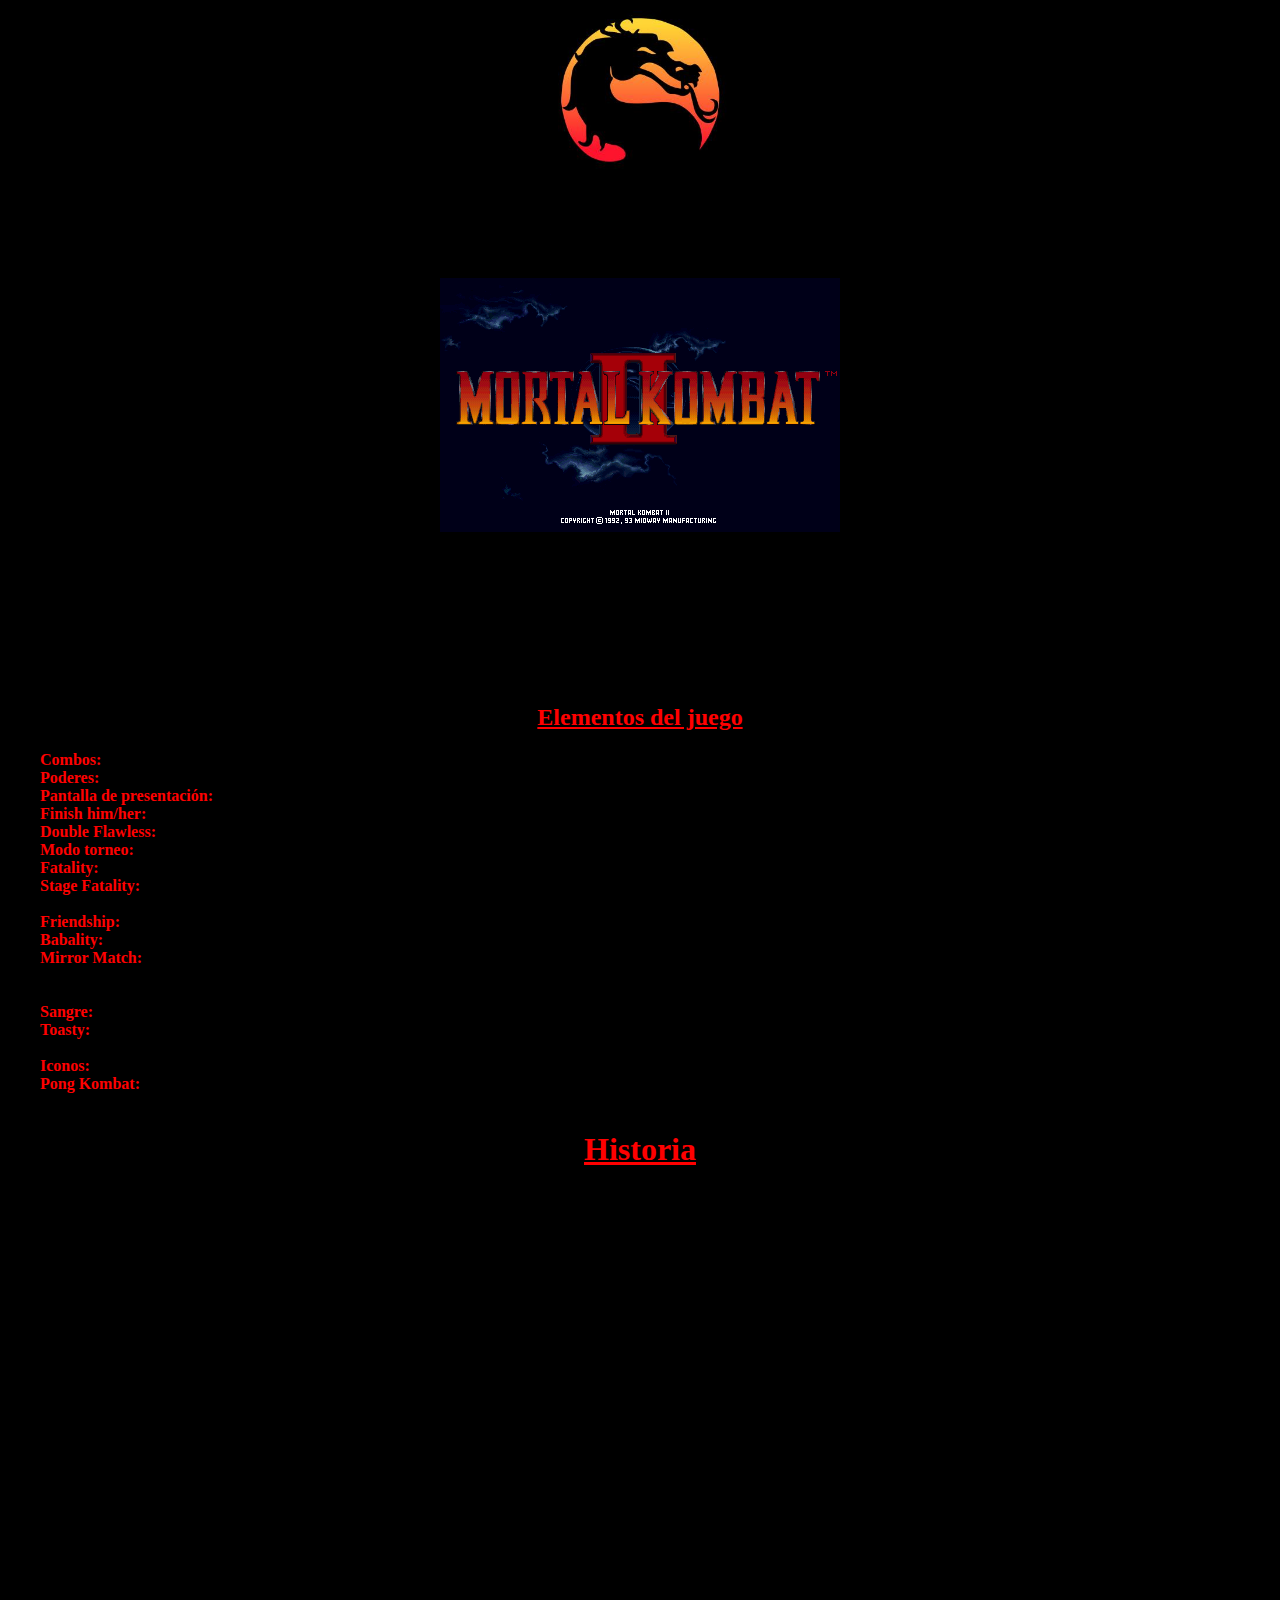
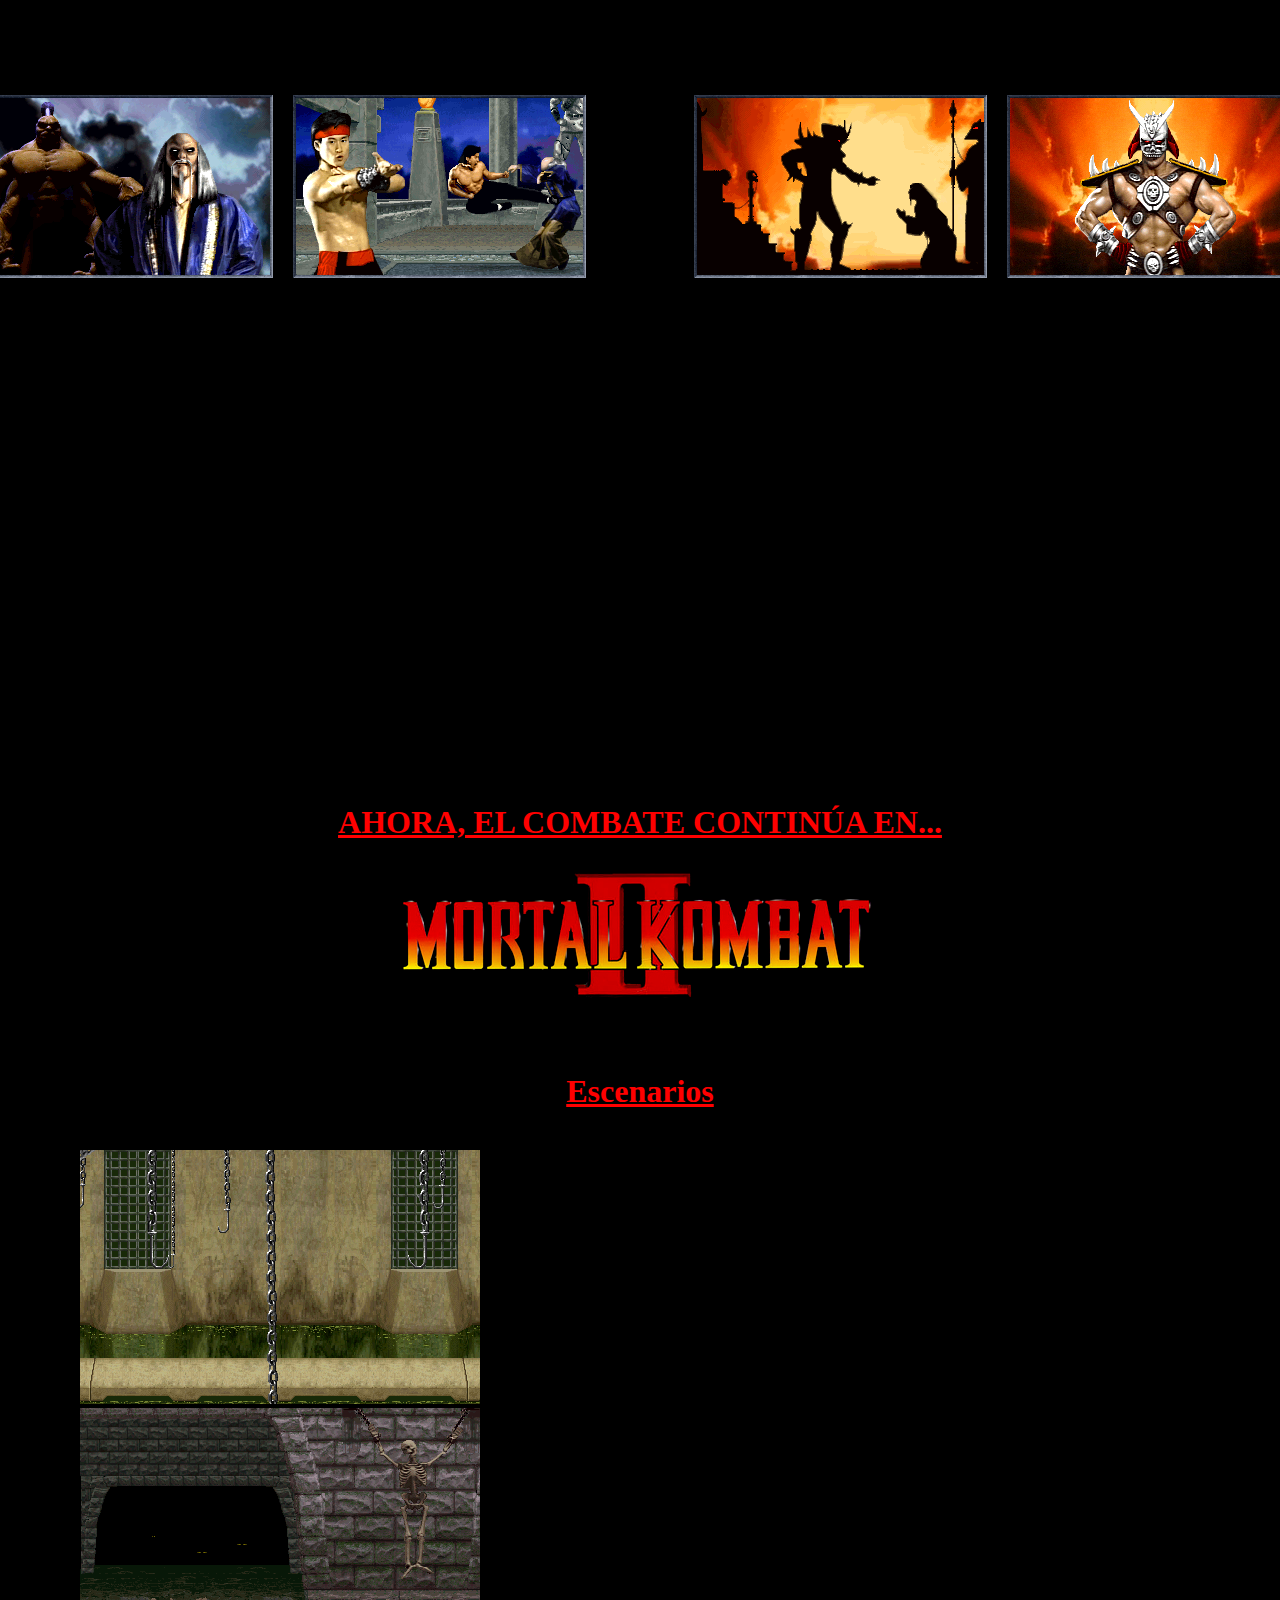
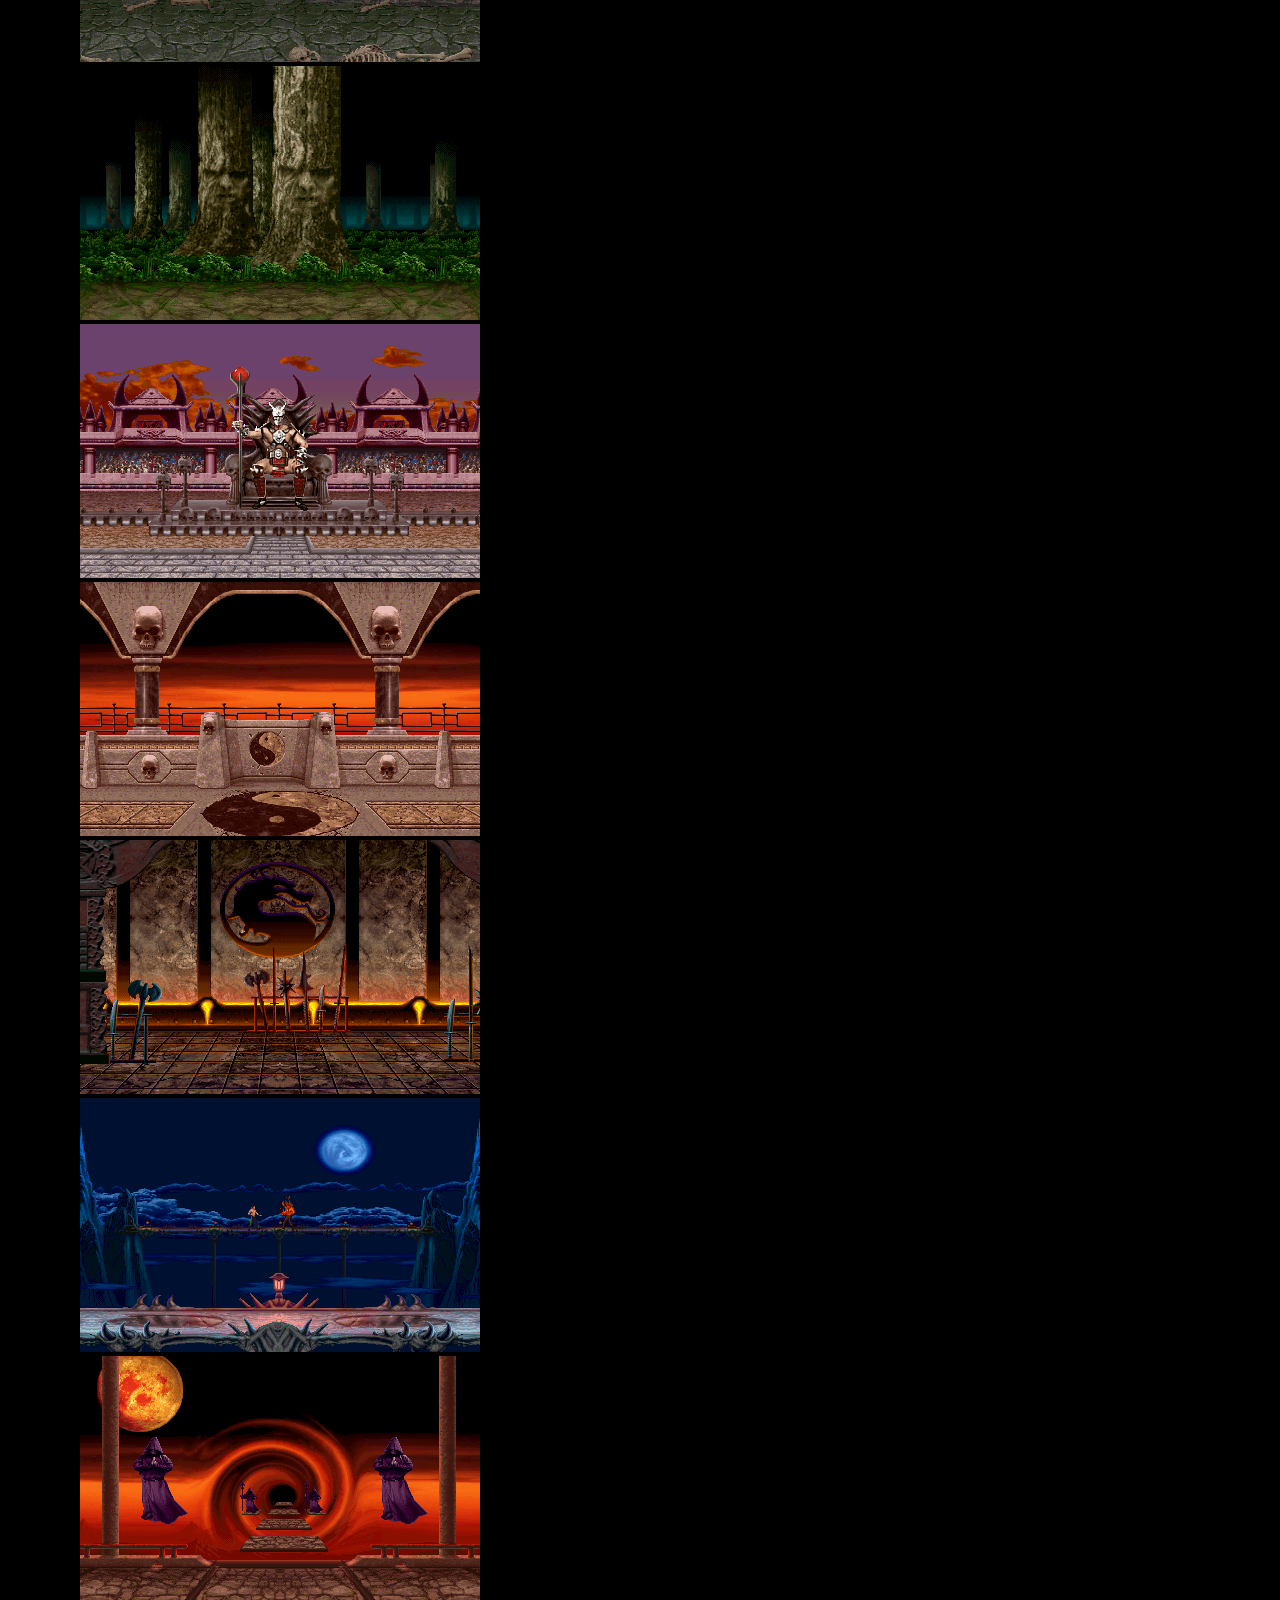
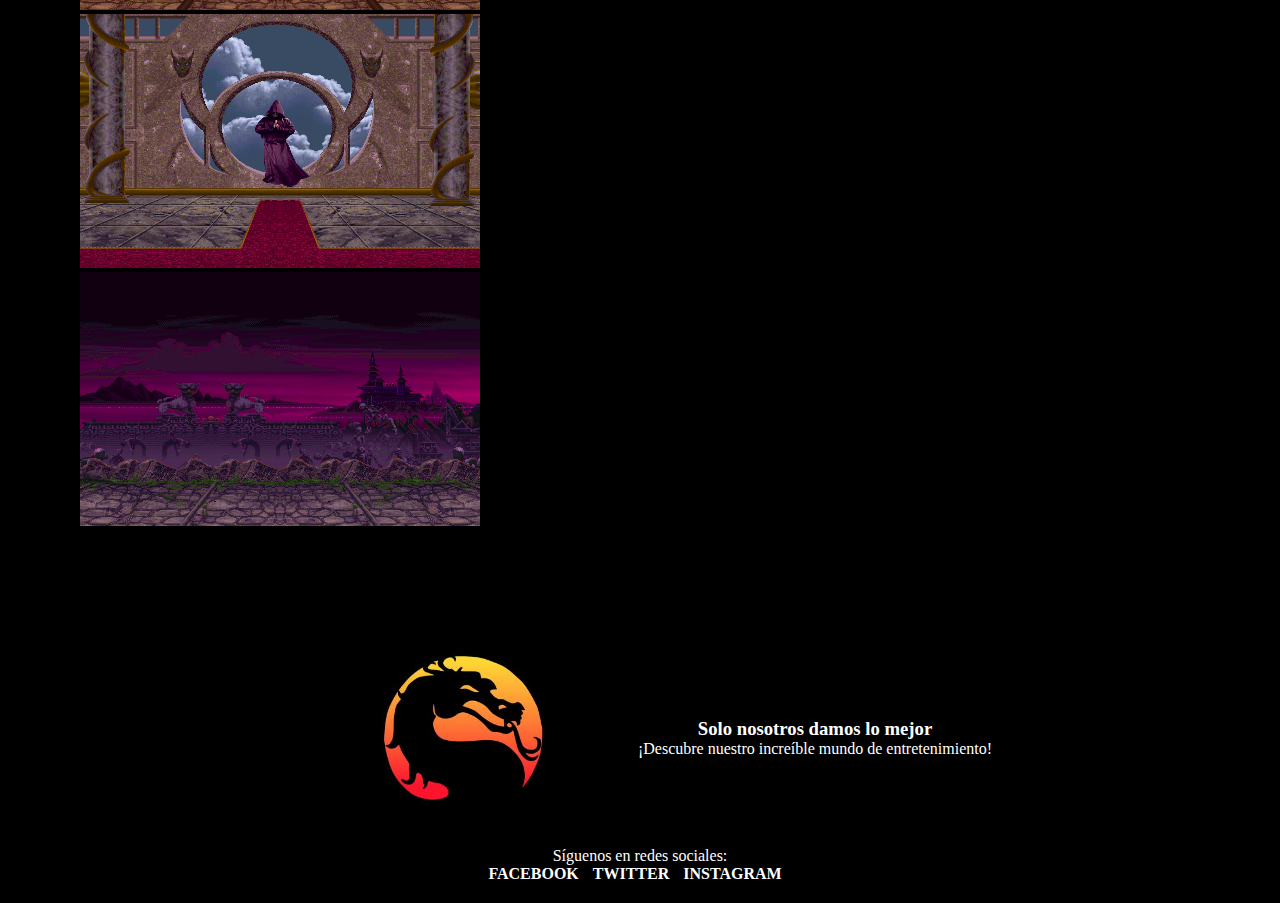
==== index.html @ 1b59ca70 "pagina mortal kombat 2" ====
<!DOCTYPE html>
<html lang="es">
<head>
    <meta charset="UTF-8">
    <meta name="viewport" content="width=device-width, initial-scale=1.0">
    <title>Guia y trucos</title>
    <!--Enlace BS-->
    <link rel="stylesheet" href="https://cdn.jsdelivr.net/npm/bootstrap@4.6.2/dist/css/bootstrap.min.css" integrity="sha384-xOolHFLEh07PJGoPkLv1IbcEPTNtaed2xpHsD9ESMhqIYd0nLMwNLD69Npy4HI+N" crossorigin="anonymous">
    <!--Enlace con CSS-->
    <link rel="stylesheet" href="css/estilos.css">
</head>
<body>
    <header class="cabeza">
        <!--Logo-->
        <a href=""></a>
            <img class="logo" src="img/logo.jpg" alt="Logo de MK">
        <nav>
            <!--menu de navegacion-->
                <ul>
                <li><a href="index.html"> Home </a></li>
                <li><a href="page/guia.html"> Guia </a></li>
                <li><a href="page/trucos.html"> Personajes </a></li>
                <li><a href="page/otros.html"> Otros MK </a></li>
                <li><a href="page/contacto.html"> Contacto </a></li>
                </ul>
        
            </nav>    
    </header>
    <main>
        <!--Contenido principal-->
        <div class="entrada">
            <img class="mkimg" src="img/mk2.png" alt="mk2">
            <p></p>
        </div>
        <!--intro-->
        <p class="texto">Mortal Kombat II (MKII), es la segunda entrega y el segundo juego de la saga Mortal Kombat, lanzado en 1993 por Midway Games para la consola Arcade, además que la mayoría de adictos al juego lo consideran el mejor de la serie, por mejorar en cada aspecto singular que su antecesor, quitó el innecesario sistema de puntos y el "Test Your Might".

            Mortal Kombat II era más rápido, más vibrante, más sangriento, más ruidoso, etc. que el anterior MK.
        Mortal Kombat II añadió el friendship y el Babality a la lista de movimientos finales. Estas adiciones fueron diseñadas para agregar ligereza al juego porque algunas personas tomaron la violencia y el "gore" demasiado en serio por la controversia desatada con el primer título. Los Friendship y Babality involucraban realizar una burla en vez de un movimiento para matar</p>
        <br>
        <!--contenido nuevo-->
        <h2> Elementos del juego</h2>
        <!--listas BS-->
        <ul class="list-group">
            <li class="list-group-item"><b>Combos: </b> La combinación de golpes y patadas poseía un sistema de una fácil ejecución.</li>
            <li class="list-group-item"><b>Poderes: </b> Podían lanzarse desde diferentes ángulos y comprendían una combinación de dos hasta cuatro botones.</li>
            <li class="list-group-item"><b>Pantalla de presentación: </b> Secuencia de entrada al juego, mediante un código se puede cambiar aquella secuencia.</li>
            <li class="list-group-item"><b>Finish him/her: </b> Poseía el mismo sistema del primer juego.</li>
            <li class="list-group-item"><b>Double Flawless: </b> Término que se refería a la doble victoria perfecta.</li>
            <li class="list-group-item"><b>Modo torneo: </b> Poseía el mismo sistema del primer juego.</li>
            <li class="list-group-item"><b>Fatality: </b> Movimiento de remate por el cual uno podía matar a su oponente, cada jugador poseía dos con excepción de Shang Tsung que posee tres.</li>
            <li class="list-group-item"><b>Stage Fatality: </b> Movimiento de remate por el cual uno podía aniquilar al oponente utilizando el escenario, usualmente al lanzarlo a un precipicio o una piscina con ácido. A diferencia del anterior juego, donde con un uppercut mandabas al oponente a una muerte segura, en esta entrega se debe hacer una combinación de botones. </li>
            <li class="list-group-item"><b>Friendship: </b> Movimiento de remate por el cual uno se burlaba del oponente mediante una rutina humorística.</li>
            <li class="list-group-item"><b>Babality: </b> Movimiento de remate por el cual uno convertía al oponente en bebé.</li>
            <li class="list-group-item"><b>Mirror Match: </b> Poseía el mismo sistema del primer juego, aunque ya no aparecía como tal.</li>
            <li class="list-group-item">b>Personajes oculto: </b> Personaje que necesitabas de un código especial en el cuadro de selección de personaje o por medio de batallas para utilizarlo. Los personajes ocultos eran Jade, Smoke y Noob Saibot.</li>
            <li class="list-group-item"><b>Sangre: </b> Fluido que cada jugador brotaba por cada golpe certero y era explícito en todas las versiones.</li>
            <li class="list-group-item"><b>Toasty: </b> Grito o frase célebre que aparecía en la pantalla cuando Scorpion ejecutaba el Fatality de Cráneo Incendiario y, a veces, cuando uno conectaba un uppercut, era acompañado por el rostro del encargado de sonido, Dan Forden. Si se presionaba Start y abajo durante la aparición de Dan Forden en el escenario The Portal se podía luchar contra Smoke.</li>
            <li class="list-group-item"><b>Iconos: </b> Imágenes que representaban la victoria del personaje apareciendo en la parte superior de la pantalla.</li>
            <li class="list-group-item"><b>Pong Kombat: </b> Modalidad en la cual los jugadores habilitan un mini-juego de Ping-Pong, obtenido después de 250 batallas consecutivos.</li>
          </ul>
        <br>
        <!--historia-->
        <h1>Historia</h1>
        <main class="separacion">
            <img class="intro" src="img/Historia/intro1.png" alt="intro1">
            <img class="intro" src="img/Historia/intro2.png" alt="intro2">
            <p class="texto">Hace 500 años, Shang Tsung se internó en el Earthrealm. Con la ayuda de Goro desequilibró las furias y condenó al planeta a una existencia caótica.

                Teniendo en su mano el Gran Torneo Shaolin, intentó inclinar las balanzas del orden hacia el caos. Solo siete guerreros sobrevivieron a las batallas de Shang Tsung pero su plan se acabó en las manos de Liu Kang.
                
                Teniendo que enfrentar su ejecución por su derrota y la aparente muerte de Goro, Shang Tsung convence a Shao Kahn para que le conceda una segunda oportunidad.
                
                El nuevo plan de Shang Tsung es atraer a sus enemigos para competir en el Outworld, donde ellos se encontrarán con su muerte en las manos del propio Shao Kahn.
            </p>
            <img class="intro" src="img/Historia/intro3.png" alt="intro3">
            <img class="intro" src="img/Historia/intro4.png" alt="intro4">
            
        </main>
        <div class="entrada">
        <h1>AHORA, EL COMBATE CONTINÚA EN...</h1>
        <img class="mkimg" src="img/logo_mk2.png" alt="">
        
        </div>
        <br>
        <!--carrusel BS-->
        <h1>Escenarios</h1>
       
        <main>
            <div id="carouselExample" class="carousel slide" data-ride="carousel">
                <div class="carousel-inner">
                    <div class="carousel-item active">
                        <img src="img/Escenarios/Dead-pool.jpg" class="d-block w-100" alt="Dead_pool">
                        <div class="carousel-caption d-none d-md-block">
                            
                        </div>
                    </div>
                    <div class="carousel-item">
                        <img src="img/Escenarios/Goro-lair.jpg" class="d-block w-100" alt="Goros_lair">
                        <div class="carousel-caption d-none d-md-block">
                        
                        </div>
                    </div>
                    <div class="carousel-item">
                        <img src="img/Escenarios/Forest.jpg" class="d-block w-100" alt="forest">
                        <div class="carousel-caption d-none d-md-block">
                        
                        </div>
                    </div>
                    <div class="carousel-item">
                        <img src="img/Escenarios/Kahns-arena.jpg" class="d-block w-100" alt="Kahns-arena">
                        <div class="carousel-caption d-none d-md-block">
                        
                        </div>
                    </div>
                    <div class="carousel-item">
                        <img src="img/Escenarios/Kombat-tomb.jpg" class="d-block w-100" alt="Kombat-tomb">
                        <div class="carousel-caption d-none d-md-block">
                        
                        </div>
                    </div>
                    <div class="carousel-item">
                        <img src="img/Escenarios/The-armory.jpg" class="d-block w-100" alt="The-armory">
                        <div class="carousel-caption d-none d-md-block">
                        
                        </div>
                    </div>
                    <div class="carousel-item">
                        <img src="img/Escenarios/The-pit2.jpg" class="d-block w-100" alt="The-pit2">
                        <div class="carousel-caption d-none d-md-block">
                        
                        </div>
                    </div>
                    <div class="carousel-item">
                        <img src="img/Escenarios/the-portal.jpg" class="d-block w-100" alt="the-portal">
                        <div class="carousel-caption d-none d-md-block">
                        
                        </div>
                    </div>
                    <div class="carousel-item">
                        <img src="img/Escenarios/The.tower.jpg" class="d-block w-100" alt="The-Tower">
                        <div class="carousel-caption d-none d-md-block">
                        
                        </div>
                    </div>
                    <div class="carousel-item">
                        <img src="img/Escenarios/Wasteland.jpg" class="d-block w-100" alt="Wasteland">
                        <div class="carousel-caption d-none d-md-block">
                        
                        </div>
                    </div>
                  
                </div>
                <a class="carousel-control-prev" href="#carouselExample" role="button" data-slide="prev">
                    <span class="carousel-control-prev-icon" aria-hidden="true"></span>
                    <span class="sr-only">Previous</span>
                </a>
                <a class="carousel-control-next" href="#carouselExample" role="button" data-slide="next">
                    <span class="carousel-control-next-icon" aria-hidden="true"></span>
                    <span class="sr-only">Next</span>
                </a>
            </div>
        </main>
        
        
    </main>
    
   
    <!--footer-->
    <footer>
        <div class="footer-content">
            <div class="footer-logo">
                <img src="img/logo.jpg" alt="Logo">
            </div>
            <div class="footer-text">
                <h3>Solo nosotros damos lo mejor</h3>
                <p>¡Descubre nuestro increíble mundo de entretenimiento!</p>
            </div>
        </div>
        <div class="footer-social">
            <p>Síguenos en redes sociales:</p>
            <ul>
                <li><a href="#">Facebook</a></li>
                <li><a href="#">Twitter</a></li>
                <li><a href="#">Instagram</a></li>
            </ul>
        </div>
    </footer>
    <script src="https://cdn.jsdelivr.net/npm/jquery@3.5.1/dist/jquery.slim.min.js" integrity="sha384-DfXdz2htPH0lsSSs5nCTpuj/zy4C+OGpamoFVy38MVBnE+IbbVYUew+OrCXaRkfj" crossorigin="anonymous"></script>
    <script src="https://cdn.jsdelivr.net/npm/popper.js@1.16.1/dist/umd/popper.min.js" integrity="sha384-9/reFTGAW83EW2RDu2S0VKaIzap3H66lZH81PoYlFhbGU+6BZp6G7niu735Sk7lN" crossorigin="anonymous"></script>
    <script src="https://cdn.jsdelivr.net/npm/bootstrap@4.6.2/dist/js/bootstrap.min.js" integrity="sha384-+sLIOodYLS7CIrQpBjl+C7nPvqq+FbNUBDunl/OZv93DB7Ln/533i8e/mZXLi/P+" crossorigin="anonymous"></script>
</body>

</html>
---- css/estilos.css ----
/* Reset de márgenes y rellenos */
* {
    margin: 0;
    padding: 0;
}

/* Estilos generales del cuerpo */
body {
    background-color: black;
}

/* Estilos del encabezado */
header {
    border-bottom: 1px solid black;
    text-align: center;
    padding: 10px 20px;
}

/* Estilos del logotipo */
.logo {
    width: 350px;
}

/* Estilos del menú de navegación */
nav ul li {
    list-style: none;
    display: inline-block;
    margin-right: 20px;
}

a {
    text-decoration: none;
    text-transform: uppercase;
    font-weight: bold;
    color: black;
}

/* Estilos del contenido principal */
main {
    margin: 20px;
    padding: 20px;
}

/* Estilos de los encabezados h1 y h2 */
h1, h2 {
    text-align: center;
    margin: 20px 0;
    color: red;
    text-decoration: underline; 
}

/* Estilos del footer */
footer {
    background-color: black;
    color: #fff;
    padding: 20px;
    text-align: center;
}

.footer-content {
    display: flex;
    justify-content: center;
    align-items: center;
}

.footer-logo img {
    width: 350px;
}


.footer-social {
    margin-top: 20px;
}

.footer-social ul {
    list-style: none;
    padding: 0;
}

.footer-social li {
    display: inline-block;
    margin-right: 10px;
}

.footer-social a {
    text-decoration: none;
    color: #fff;
    font-weight: bold;
}

/* Estilos generales para secciones específicas */
.entrada, .pj {
    margin: 20px;
    text-align: center;
}

/* Estilos del iframe */
iframe {
    display: block;
    margin: auto;
}

/* Estilos del formulario */
form {
    margin-top: 20px;
}

input[type="text"],
textarea {
    display: block;
    width: 100%;
    padding: 10px;
    border: 2px solid #ccc;
    border-radius: 5px;
    font-size: 16px;
    margin-bottom: 10px;
}

/* Estilos del botón */
.boton {
    background-color: #333;
    color: #fff;
    border: none;
    padding: 10px 20px;
    border-radius: 5px;
    font-size: 18px;
    cursor: pointer;
    margin-top: 10px;
}

/* Estilos del texto */
.texto {
    text-align: center;
    margin: 20px 0;
}

/*imagenes de historia*/
.separacion {
    display: flex;
    justify-content: center;
    align-items: center;
}
.intro {
    margin: 0 10px;
    border: white;
}
/*logo mk2*/
.logomk2{
    max-width: 100%;


}


/* Estilos para el color rojo */
b {
    color: red;
}

/* Flexbox para secciones específicas */
#liukang,
#kunglao,
#cage,
#Reptile,
#sub,
#shang,
#Kitana,
#jax,
#milena,
#baraka,
#scorpion,
#raiden {
    display: flex;
    flex-direction: column;
    align-items: start;
}
.biografia {
    display: flex;
    justify-content: center;
    align-items: center;
}
.bio{
    margin: 0 10px;
    border: white;
}

/*/carrusel/*/

/* Estilos del carrusel de tarjetas */
.card-carousel {
    display: flex;
    overflow-x: auto;
    scroll-snap-type: x mandatory;
    margin: 20px 0;
}

/* Estilos de las tarjetas */
.card {
    flex: 0 0 auto;
    width: auto; 
    margin-right: 20px;
    scroll-snap-align: start;
    border: 1px solid #ccc;
    border-radius: 8px;
    padding: 20px;
    box-sizing: border-box;
    background-color: #fff;
    text-align: center;
}

/* Estilos de los botones de flecha */
.arrow {
    font-size: 24px;
    background-color: #333;
    color: #fff;
    border: none;
    border-radius: 50%;
    padding: 10px;
    margin: 0 10px;
    cursor: pointer;
}

.left-arrow {
    order: -1;
}
 
/*/lista de personajes/*/
.character-list {
    list-style: none;
    padding: 0;
}

.character-list li {
    margin-bottom: 10px;
}

.character-list a {
    text-decoration: none;
    color: #fff; 
    font-weight: bold;
    font-size: 16px;
    
}


/*RESPONSIVE*/

/*vista tablet*/
/*480px*/
@media only screen and (max-width: 480px){
    body{
        font-size: 14px;
    }
    header {
        padding: 5px 10px;
    }
    nav ul li {
        display: block;
        margin: 10px 0;
    }
    main {
        margin: 10px;
        padding: 10px;
    }
    footer {
        padding: 10px;
        height: auto;
        flex-direction: column;
        text-align: center;

    }
    .card {
        padding: 10px;
        margin-right: 10px;
    }
    form {
        margin-top: 10px;
    }
    .character-list a {
        font-size: 14px;
    }
    .separacion{
        height: auto;
        flex-direction: column;
        text-align: center;
    }
    .entrada, .mkimg, iframe, .footer-text {
        display: none;
    }
   
}
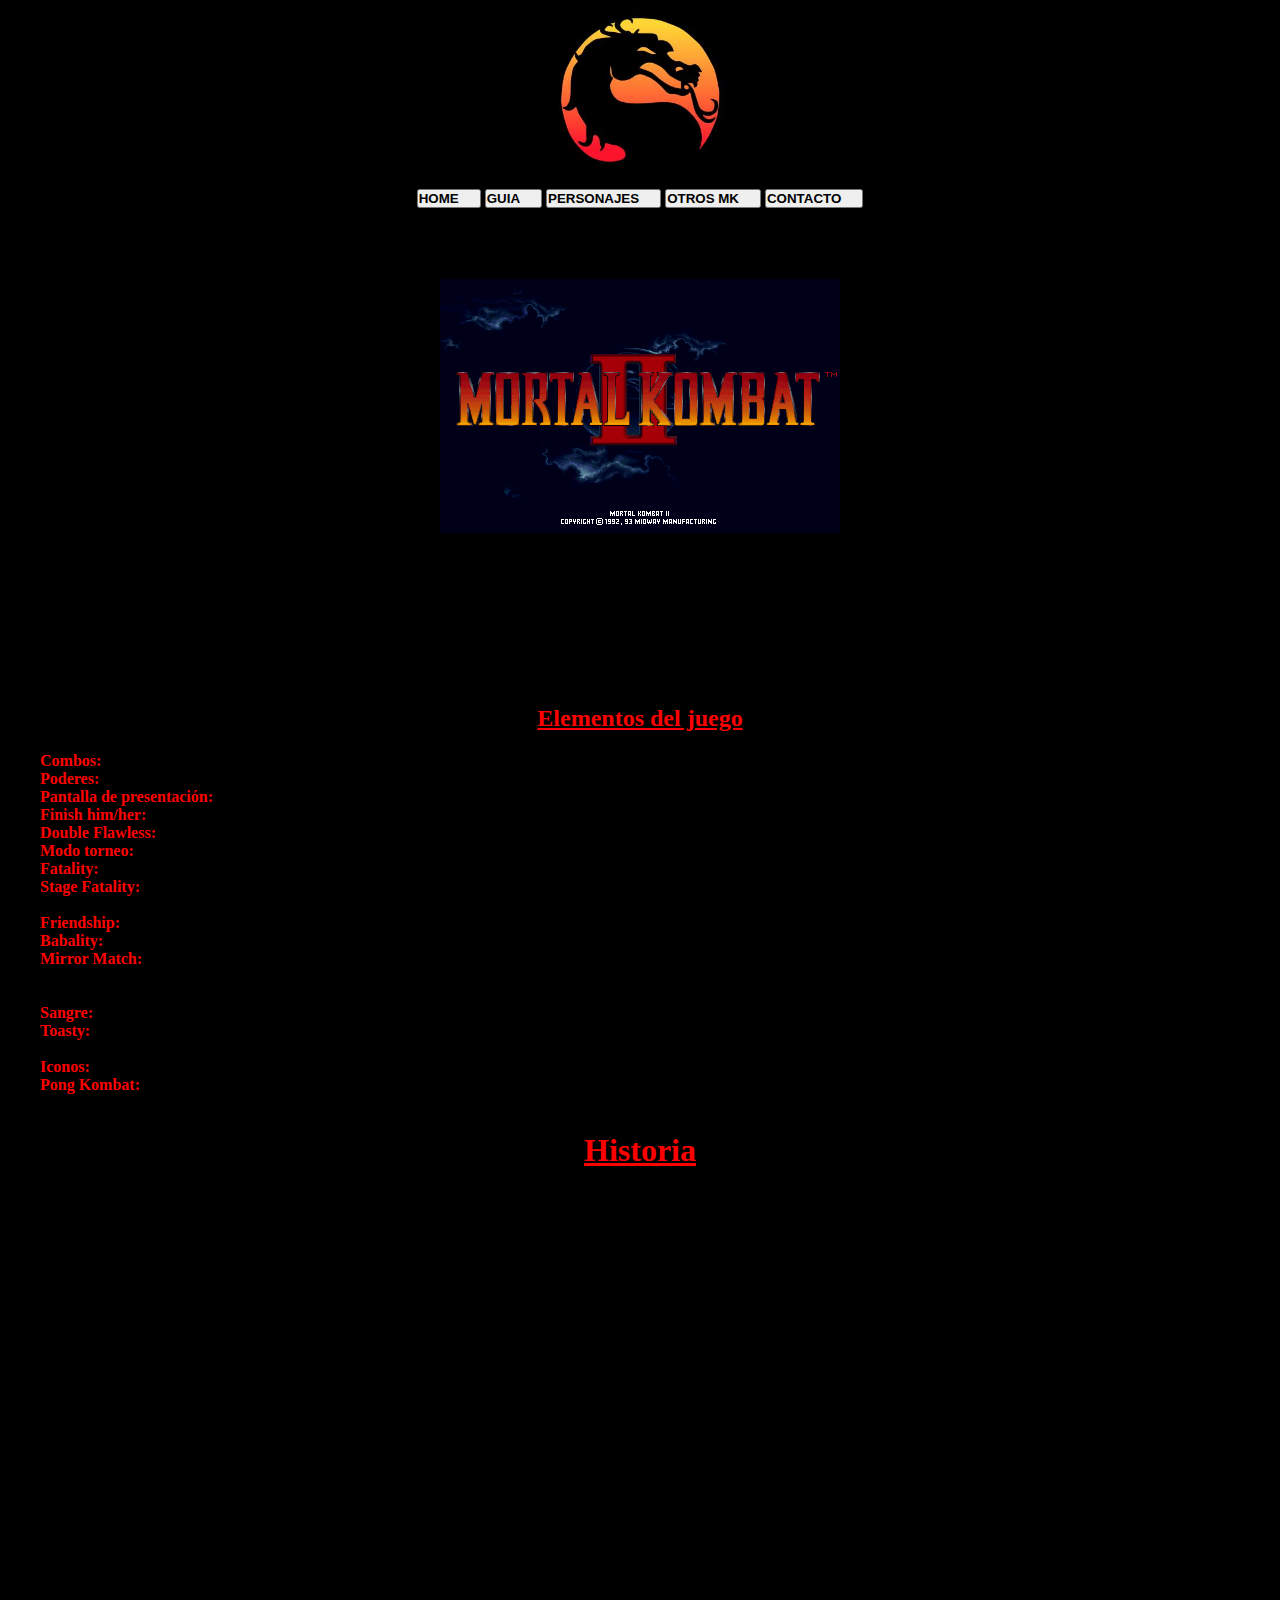
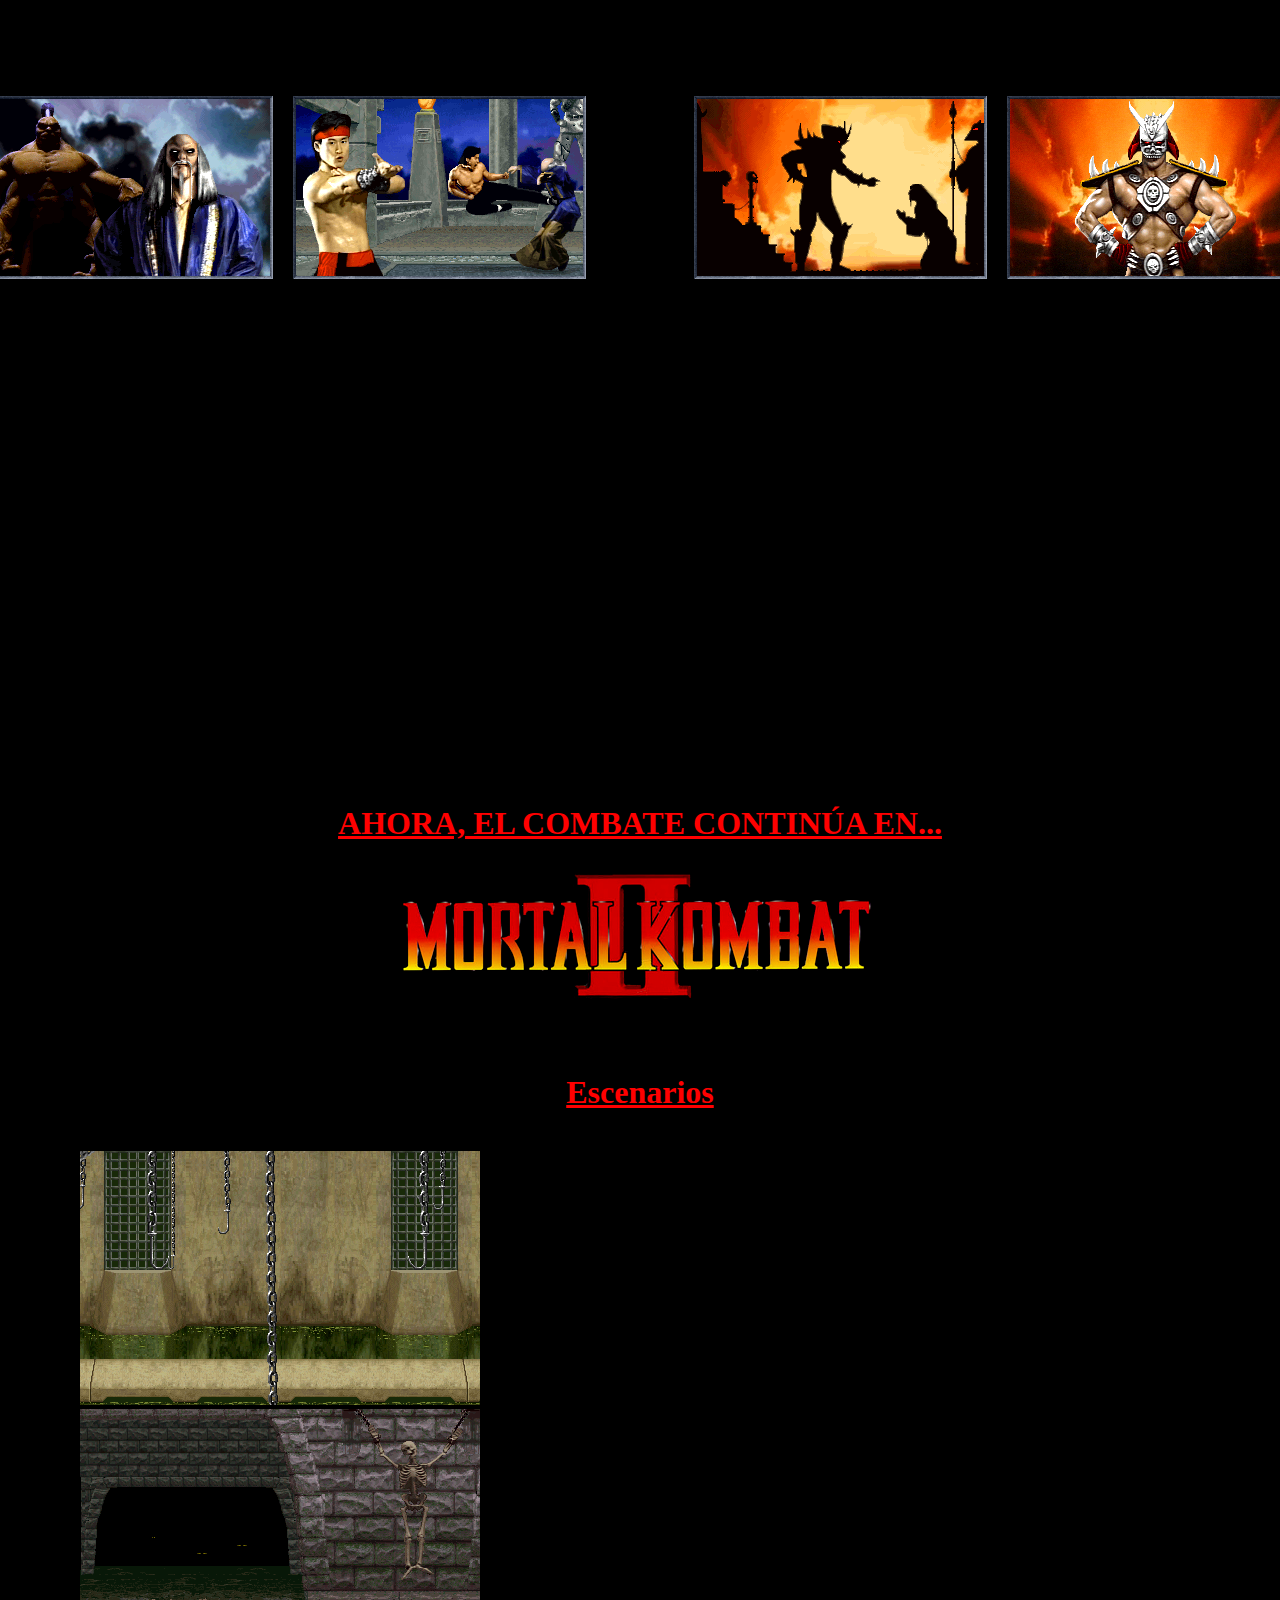
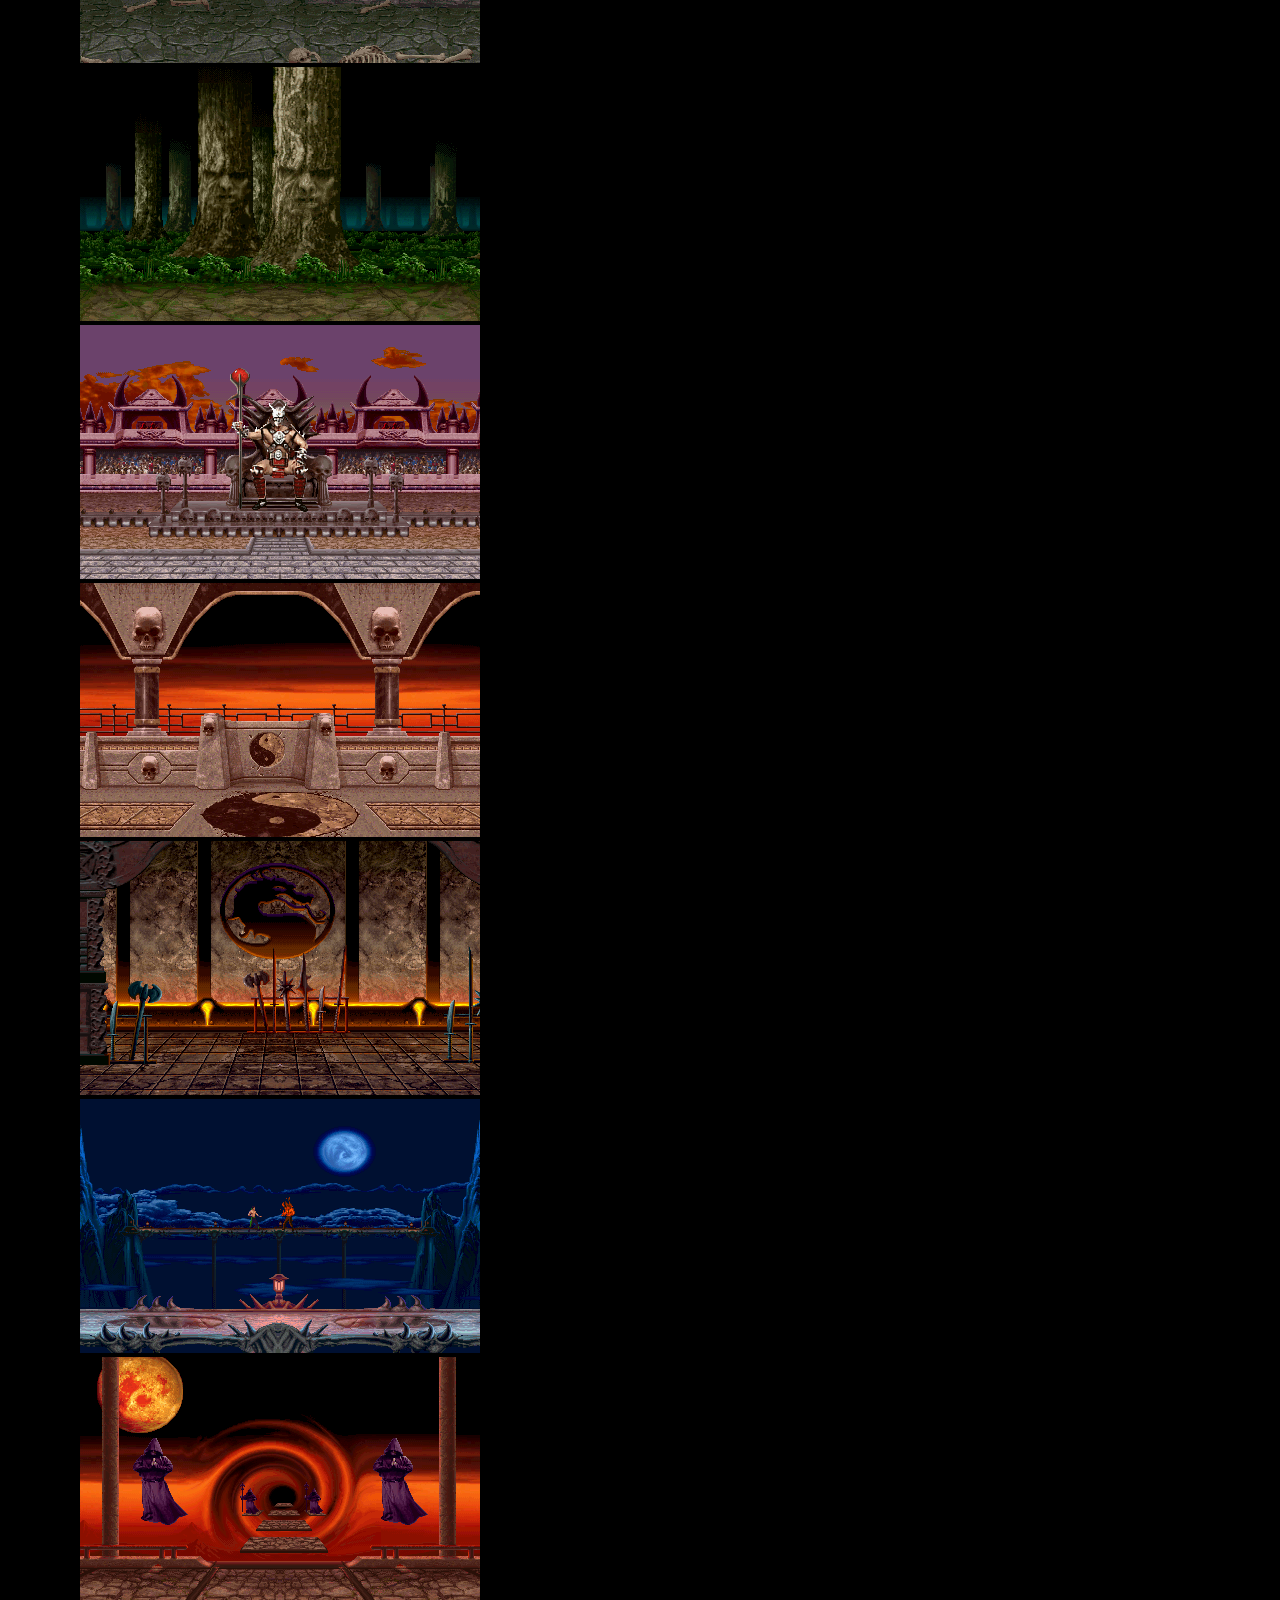
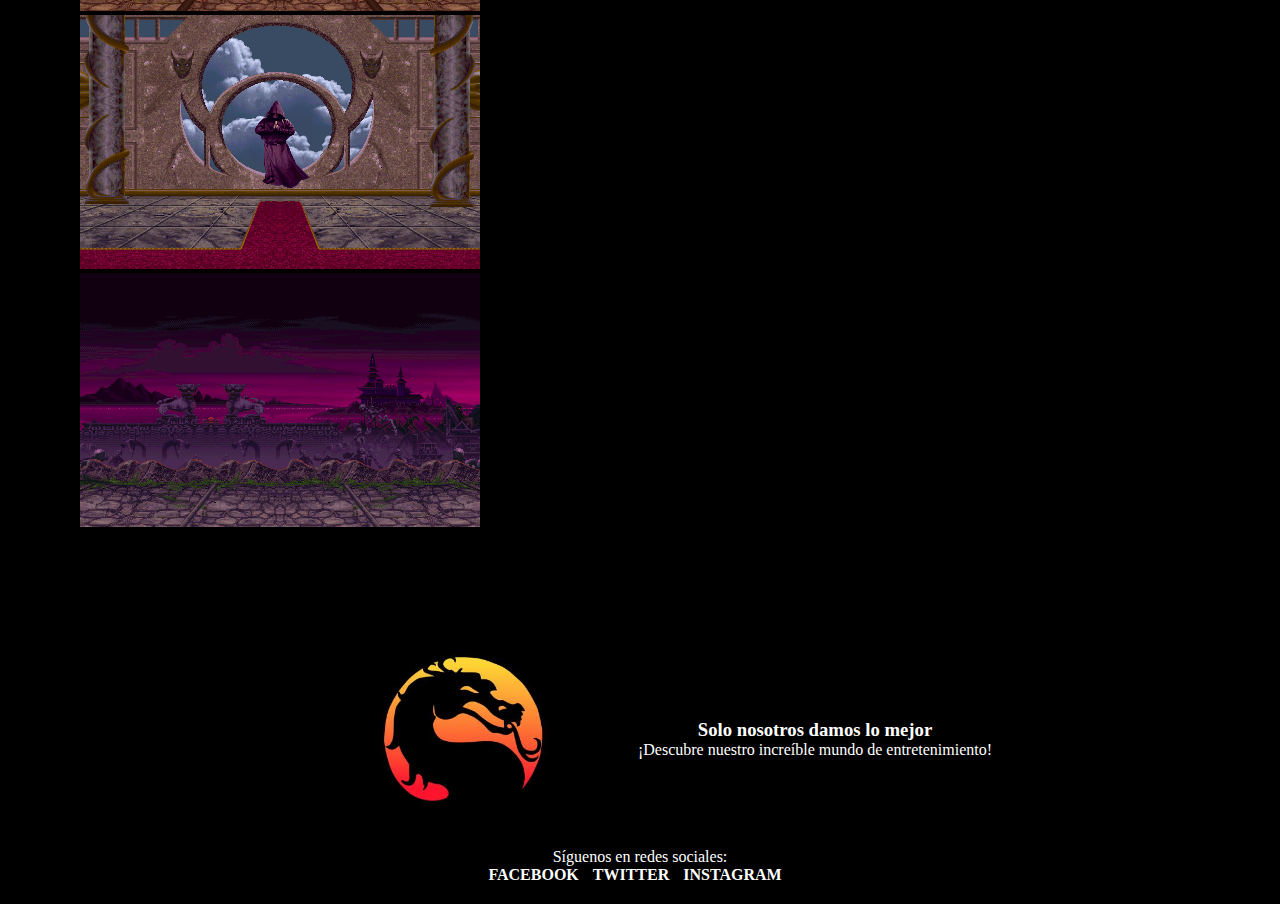
==== commit ca3d2fae: "se agrego BS" ====
--- a/index.html
+++ b/index.html
@@ -14,17 +14,16 @@
         <!--Logo-->
         <a href=""></a>
             <img class="logo" src="img/logo.jpg" alt="Logo de MK">
-        <nav>
-            <!--menu de navegacion-->
+            <nav>
+                <!--menu de navegacion BS-->
                 <ul>
-                <li><a href="index.html"> Home </a></li>
-                <li><a href="page/guia.html"> Guia </a></li>
-                <li><a href="page/trucos.html"> Personajes </a></li>
-                <li><a href="page/otros.html"> Otros MK </a></li>
-                <li><a href="page/contacto.html"> Contacto </a></li>
+                <button type="button" class="btn btn-danger"><li><a href="../index.html">Home</a></li></button>
+                <button type="button" class="btn btn-danger"> <li><a href="guia.html">Guia</a></li></button>
+                <button type="button" class="btn btn-danger"><li><a href="trucos.html">Personajes</a></li></button>
+                <button type="button" class="btn btn-danger"><li><a href="otros.html">Otros MK</a></li></button>
+                <button type="button" class="btn btn-danger"> <li><a href="contacto.html">Contacto</a></li></button>
                 </ul>
-        
-            </nav>    
+            </nav>
     </header>
     <main>
         <!--Contenido principal-->
